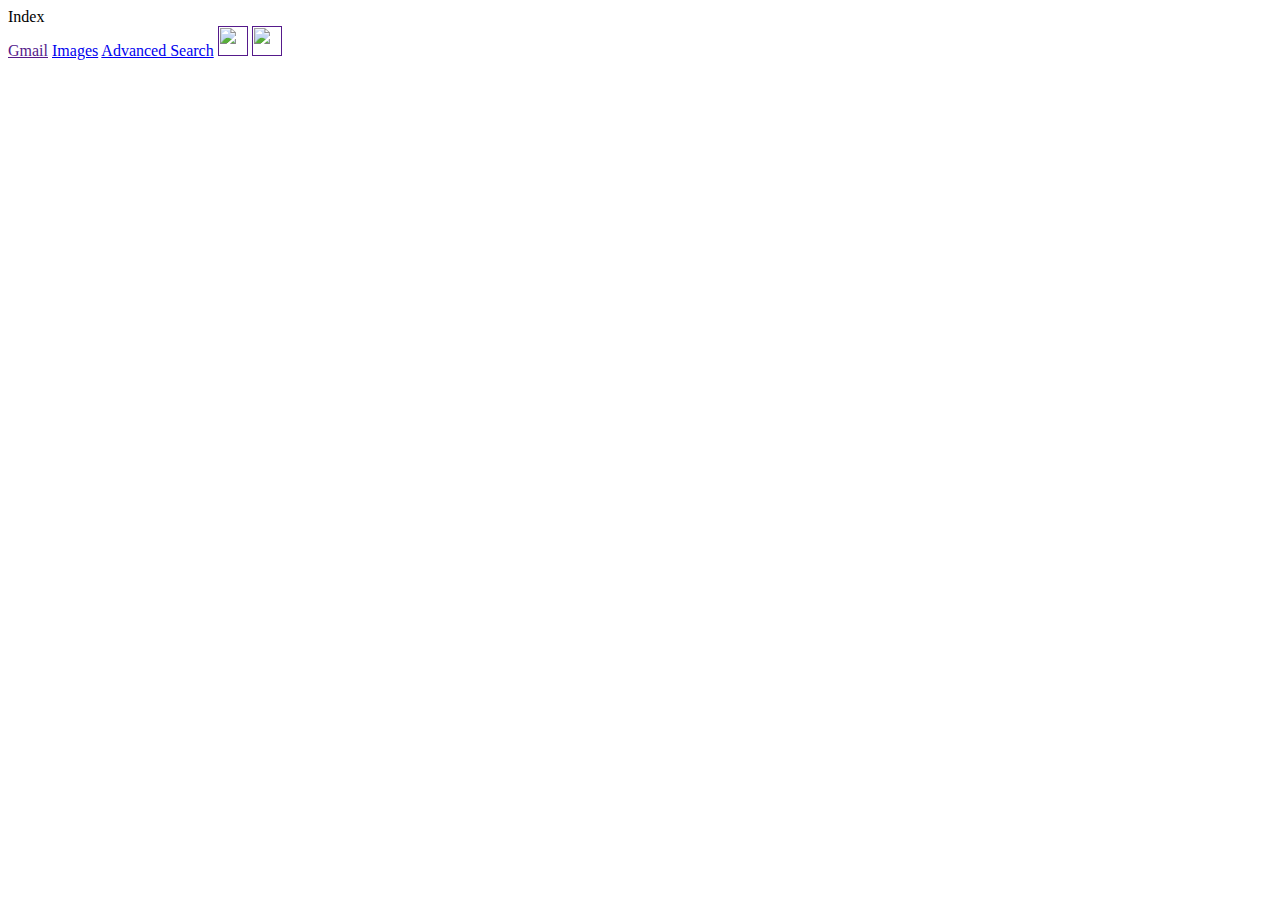
==== index.html @ f80f44ad "created the nav" ====
Index


<!DOCTYPE html>
<html lang="en">
<head>
    <meta charset="UTF-8">
    <title>Search</title>
</head>
<body>

    <nav>
        <a href="">Gmail</a>
        <a href="imagesAdvanced/imageSearch.html">Images</a>
        <a href="imagesAdvanced/advancedSearch.html">Advanced Search</a>
        <a href=""><img src="logo/doticon.png" width="30" height="30"></a>
        <a href=""><img src="logo/usericon.png" width="30" height="30"></a>
    </nav>

    <main>

    </main>

    <footer>


    </footer>


</body>
</html>
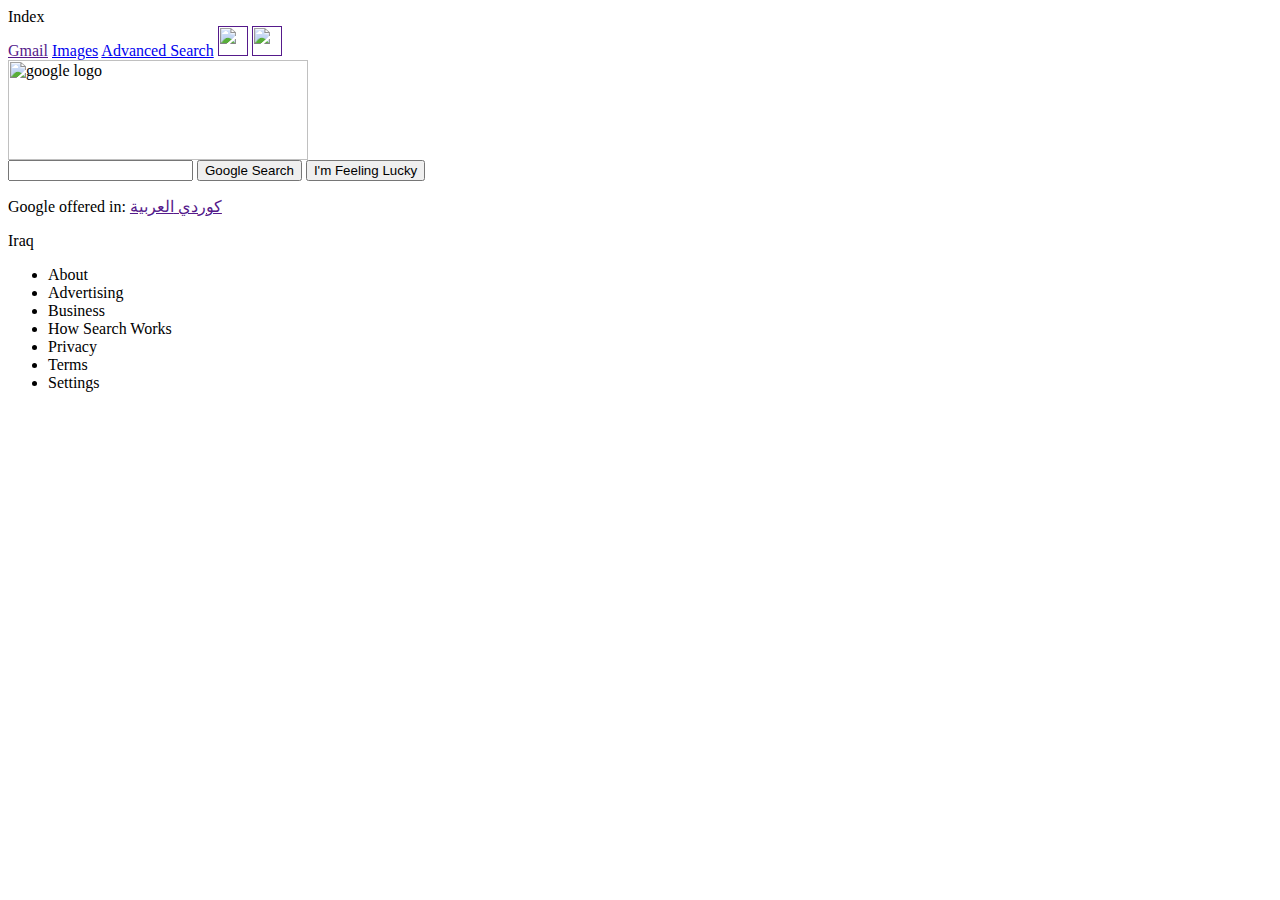
==== commit 3d288554: "added the navigation part to the indexpage" ====
--- a/index.html
+++ b/index.html
@@ -18,12 +18,29 @@
     </nav>
 
     <main>
+        <img src="logo/googlelogo.png" alt="google logo" height="100" width="300">
+        <div id="searchbar">
+            <form action="https://google.com/search">
+                <input type="text" name="q">
+                <input type="submit" value="Google Search">
+                <input type="submit" value="I'm Feeling Lucky">
+            </form>
+        </div>
 
+        <p>Google offered in: <a href=""> كوردي </a><a href=""> العربية </a></p>
     </main>
 
     <footer>
-
-
+        <p>Iraq</p>
+        <ul>
+            <li>About</li>
+            <li>Advertising</li>
+            <li>Business</li>
+            <li>How Search Works</li>
+            <li>Privacy</li>
+            <li>Terms</li>
+            <li>Settings</li>
+        </ul>
     </footer>
 
 
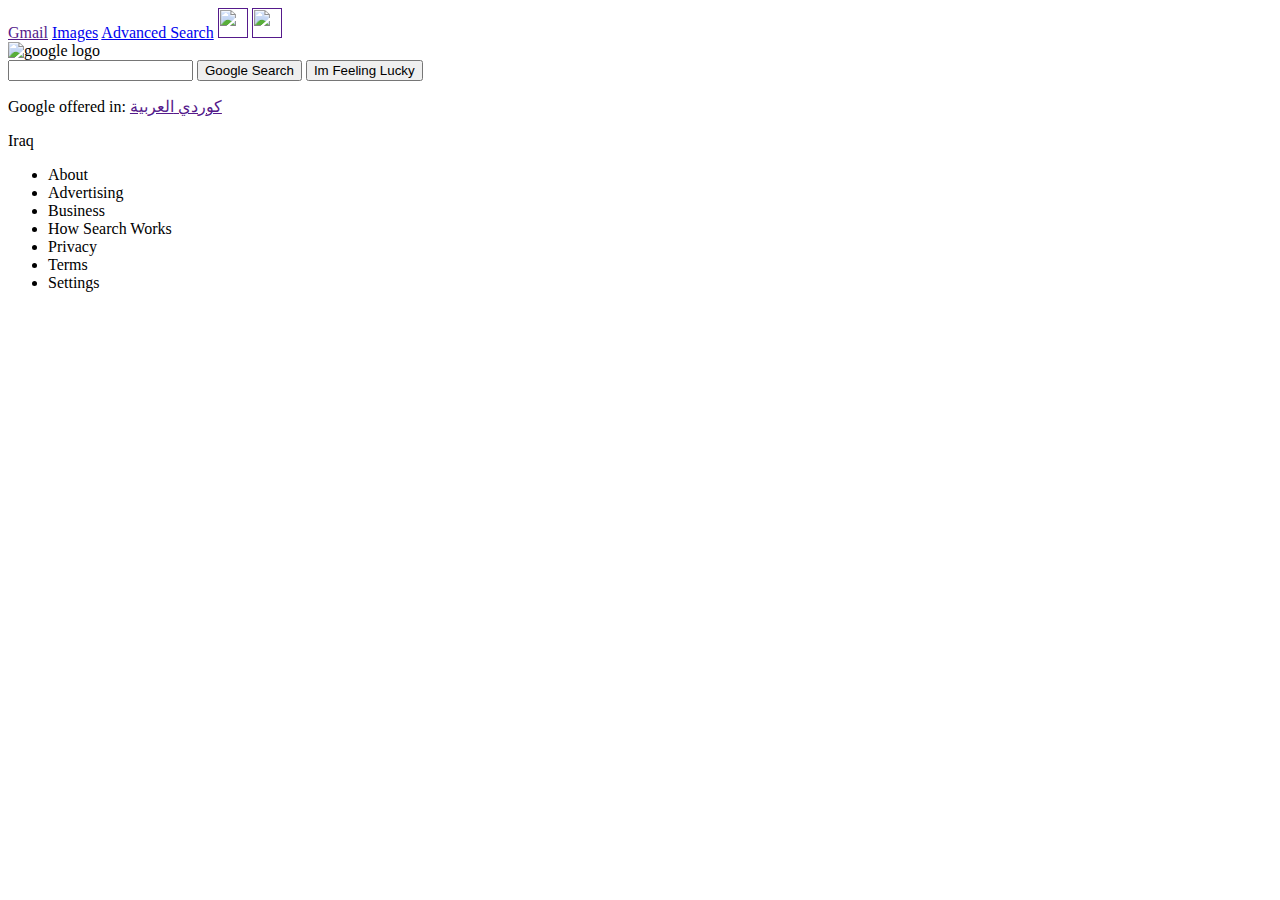
==== commit 455a70f5: "fixed i am feeling lucky" ====
--- a/index.html
+++ b/index.html
@@ -1,6 +1,3 @@
-Index
-
-
 <!DOCTYPE html>
 <html lang="en">
 <head>
@@ -23,7 +20,8 @@
             <form action="https://google.com/search">
                 <input type="text" name="q">
                 <input type="submit" value="Google Search">
-                <input type="submit" value="I'm Feeling Lucky">
+                <input type="submit" name="btnI"  value="Im Feeling Lucky">
+                <input hidden name="source" value="hp">
             </form>
         </div>
 
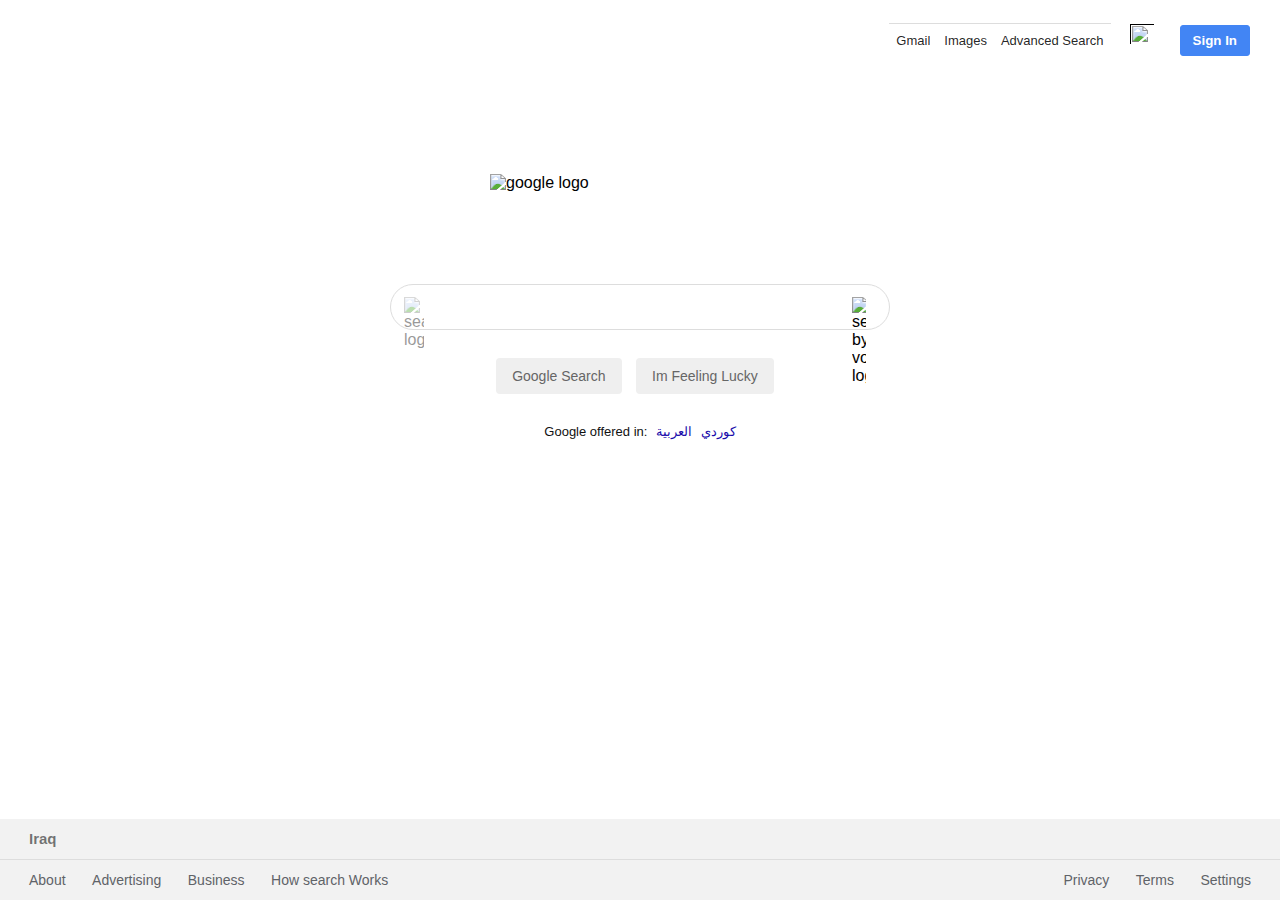
==== commit 6bc6f4dd: "index modified and css applied to index" ====
--- a/index.html
+++ b/index.html
@@ -3,44 +3,54 @@
 <head>
     <meta charset="UTF-8">
     <title>Search</title>
+    <link rel="stylesheet" type="text/css" href="styling.css">
 </head>
 <body>
-
-    <nav>
-        <a href="">Gmail</a>
-        <a href="imagesAdvanced/imageSearch.html">Images</a>
-        <a href="imagesAdvanced/advancedSearch.html">Advanced Search</a>
-        <a href=""><img src="logo/doticon.png" width="30" height="30"></a>
-        <a href=""><img src="logo/usericon.png" width="30" height="30"></a>
-    </nav>
+        <nav>
+            
+                <a class="links" href="">Gmail</a>
+                <a class="links" href="imagesAdvanced/imageSearch.html">Images</a>
+                <a class="links" href="imagesAdvanced/advancedSearch.html">Advanced Search</a>
+                <a href=""><img src="logo/doticon.png" width="30" height="30"></a>
+                <button>Sign In</button></a>
+        
+        </nav>
 
     <main>
-        <img src="logo/googlelogo.png" alt="google logo" height="100" width="300">
-        <div id="searchbar">
-            <form action="https://google.com/search">
-                <input type="text" name="q">
-                <input type="submit" value="Google Search">
-                <input type="submit" name="btnI"  value="Im Feeling Lucky">
-                <input hidden name="source" value="hp">
+        <section class="section-1">
+            <img src="logo/googlelogo.png" class="logo" alt="google logo" height="100" width="300">
+            <form action="https://google.com/search"><br>
+                <div class="s-box">
+                    <img src="logo/searchlogo.png" class="search-icon" alt="searching logo">
+                    <input type="text" name="q" class="s-input">
+                    <img src="logo/searchbyvoice.png" class="vs-icon" alt="search by voice logo">
+                    <input type="submit" class="s-btn" value="Google Search">
+                    <input type="submit" class="s-btn" name="btnI"  value="Im Feeling Lucky">
+                </div>
             </form>
-        </div>
-
-        <p>Google offered in: <a href=""> كوردي </a><a href=""> العربية </a></p>
+            <div class="lang">
+                Google offered in: 
+                <a href="">كوردي</a>
+                <a href="">العربية</a>
+            </div>
+        </section>
     </main>
 
     <footer>
-        <p>Iraq</p>
-        <ul>
-            <li>About</li>
-            <li>Advertising</li>
-            <li>Business</li>
-            <li>How Search Works</li>
-            <li>Privacy</li>
-            <li>Terms</li>
-            <li>Settings</li>
-        </ul>
+        <h4>Iraq</h4>
+      <div class="links">
+        <div class="link-1">
+            <a href="">About</a>
+            <a href="">Advertising</a>
+            <a href="">Business</a>
+            <a href="">How search Works</a>
+        </div>
+        <div class="link-2">
+            <a href="">Privacy</a>
+            <a href="">Terms</a>
+            <a href="">Settings</a>
+        </div>
+        </div>
     </footer>
-
-
 </body>
 </html>--- a/styling.css
+++ b/styling.css
@@ -0,0 +1,203 @@
+*
+{
+    padding: 0;
+    margin:0;
+    box-sizing: border-box;
+    text-decoration: none;
+    font-family: Arial, sans-serif;
+}
+
+body 
+{
+    display: flex;
+    flex-direction: column;
+    min-height: 100vh;
+}
+
+nav 
+{
+    display: flex;
+    align-items: center;
+    justify-content: flex-end;
+    margin-right:30px;
+    margin-top:14px;
+}
+
+nav a 
+{
+    font-size: 13px;
+    display: inline-block;
+    line-height: 24px;
+    font-weight: 400;
+    color: rgb(0,0,0, 0.87);
+    cursor: pointer;
+    padding: 5px 7px;
+}
+
+nav a:hover
+{
+    text-decoration: underline;
+    opacity: .85;
+}
+
+nav img 
+{
+    width: 34px;
+    padding: 5px;
+    margin: auto 7px;
+    cursor: pointer;
+
+}
+nav button
+{
+    border: 1px solid #4285f4;
+    font-weight: bold;
+    outline: none;
+    background: #4285f4;
+    color: white;
+    padding: 7px 12px;
+    border-radius: 3px;
+    margin-left: 7px;
+    cursor: pointer;
+}
+
+.section-1
+{
+    flex: 1;
+}
+
+.logo
+{
+    display: block;
+    margin: 0px auto;
+    margin-top: 107px;
+}
+
+.s-box
+{
+    width: 500px;
+    margin: 0px auto;
+    position: relative;
+    margin-top: -8px;
+    text-align: center;
+}
+
+.s-input
+{
+    display: block;
+    border: 1px solid #ddd;
+    color: rgba(0,0,0, 0.87);
+    font-size: 16px;
+    padding: 13px;
+    padding-left: 45px;
+    border-radius: 25px;
+    width: 100%;
+    transition: box-shadow 100ms;
+    outline: none;
+}
+
+.s-input:hover
+{
+    border: 1px solid white;
+}
+
+.search-icon
+{
+    width: 20px;
+    opacity: .4;
+    position: absolute;
+    top: 13px;
+    left: 14px;
+}
+
+.vs-icon
+{
+    width: 14px;
+    position: absolute;
+    top: 13px;
+    right: 24px;
+}
+
+.s-btn 
+{
+    border: 1px solid transparent;
+    padding: 9px 15px;
+    color: #666;
+    font-size: 14px;
+    border-radius: 4px;
+    display: inline-block;
+    margin-right: 10px;
+    margin-top: 28px;
+    outline: none;
+    cursor: pointer;
+    transition: border-color 100ms;
+}
+
+.s-btn:hover
+{
+    border: 1px solid #aaa;
+}
+
+.lang
+{
+    margin-top: 30px;
+    text-align: center;
+    font-size: 13px;
+    color: #111;
+}
+
+.lang a
+{
+    margin-left: 5px;
+    color: #1a0dab;
+}
+
+.lang a:hover
+{
+    text-decoration: underline;
+}
+
+footer 
+{
+    background: #f2f2f2;
+    margin-top: auto;
+}
+
+footer h4 
+{
+    color: rgba(0,0,0, 0.54);
+    font-size: 15px;
+    line-height: 40px;
+    font-weight: 400px;
+    padding-left: 29px;
+   
+}
+
+footer a
+{
+    color: #5f6368;
+    display: inline-block;
+    padding: 12px 11px;
+    font-size: 14px;
+}
+footer a:hover
+{
+    text-decoration: underline;
+}
+
+.links 
+{
+    border-top: 1px solid #ddd;
+    display: flex;
+}
+.link-1 
+{
+    padding-left: 18px;
+    flex: 1;
+
+}
+
+.link-2
+{
+    padding-right: 18px;
+}
